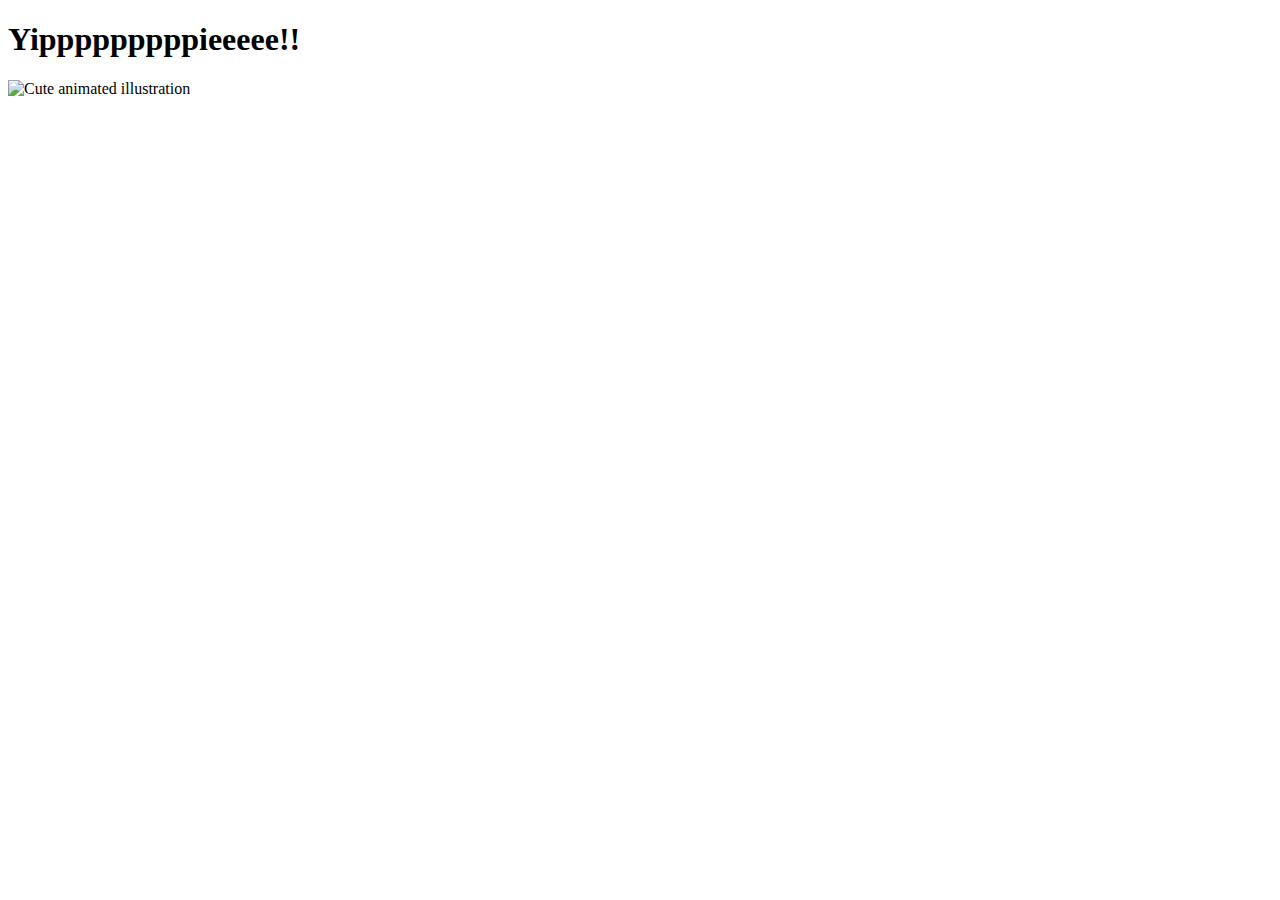
==== yes.html @ 67ba9713 "Add files via upload" ====
<!DOCTYPE html>
<html lang="en">
    <head>
        <link rel="stylesheet" href="./yes_style.css">
        
    </head> 
    <body>
        <div class="container">
            <div >
                <h1 class = "header_text">Yipppppppppieeeee!!</h1>
            </div>
            <div class="gif_container">
                <img src="https://media0.giphy.com/media/T86i6yDyOYz7J6dPhf/giphy.gif" alt="Cute animated illustration">
            </div>
        </div>
       
    </body> 
</html>
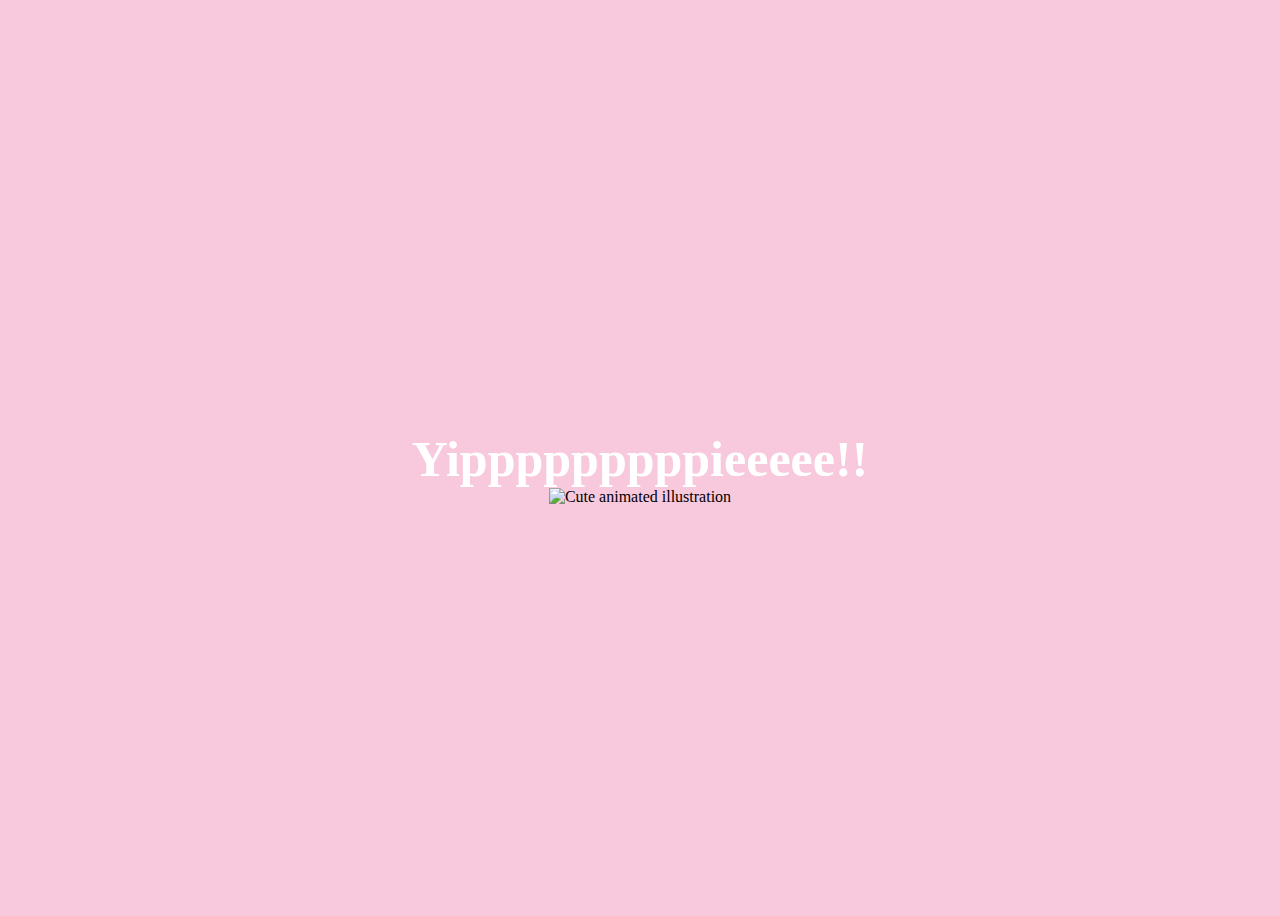
==== commit 83ffe84e: "Update yes.html" ====
--- a/yes.html
+++ b/yes.html
@@ -1,7 +1,7 @@
 <!DOCTYPE html>
 <html lang="en">
     <head>
-        <link rel="stylesheet" href="./yes_style.css">
+        <link rel="stylesheet" href="./yes.style.css">
         
     </head> 
     <body>
@@ -15,4 +15,4 @@
         </div>
        
     </body> 
-</html>+</html>
--- a/yes.style.css
+++ b/yes.style.css
@@ -0,0 +1,24 @@
+body {
+    display: flex;
+    justify-content: center;
+    align-items: center;
+    height: 100vh;
+    background-color: #F8C8DC;
+}
+
+.header_text {
+    font-family: 'Nunito';
+    font-size: 50px;
+    font-weight: bold;
+    color: white;
+    text-align: center;
+    margin-top: 20px;
+    margin-bottom: 0px;
+}
+
+.gif_container {
+    display: flex;
+    justify-content: center;
+    align-items: center;
+}
+
